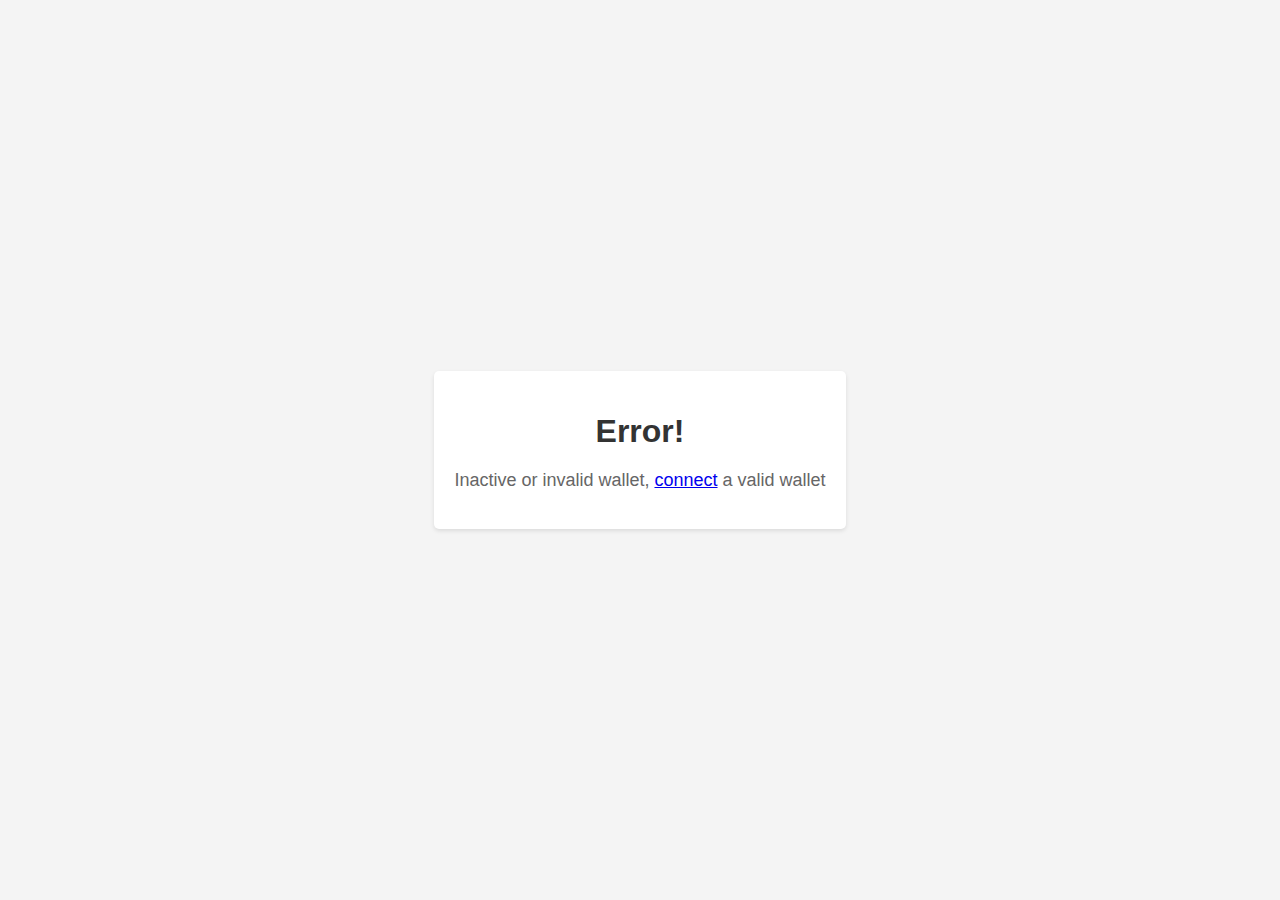
==== badrequest.html @ 72dfd48f "update" ====
<!DOCTYPE html>
<html lang="en">

<head>
    <meta charset="UTF-8">
    <meta http-equiv="X-UA-Compatible" content="IE=edge">
    <meta name="viewport" content="width=device-width, initial-scale=1.0">
    <title>Error</title>
    <style>
        body {
            font-family: Arial, sans-serif;
            background-color: #f4f4f4;
            margin: 0;
            padding: 0;
            display: flex;
            justify-content: center;
            align-items: center;
            height: 100vh;
            text-align: center;
        }

        .error-container {
            background-color: #fff;
            padding: 20px;
            border-radius: 5px;
            box-shadow: 0 2px 4px rgba(0, 0, 0, 0.1);
        }

        h1 {
            color: #333;
            margin-bottom: 20px;
        }

        p {
            color: #666;
            font-size: 18px;
        }
    </style>
</head>

<body>
    <div class="error-container">
        <h1>Error!</h1>
        <p>Inactive or invalid wallet, <a href="/">connect</a> a valid wallet</p>
    </div>
</body>

</html>
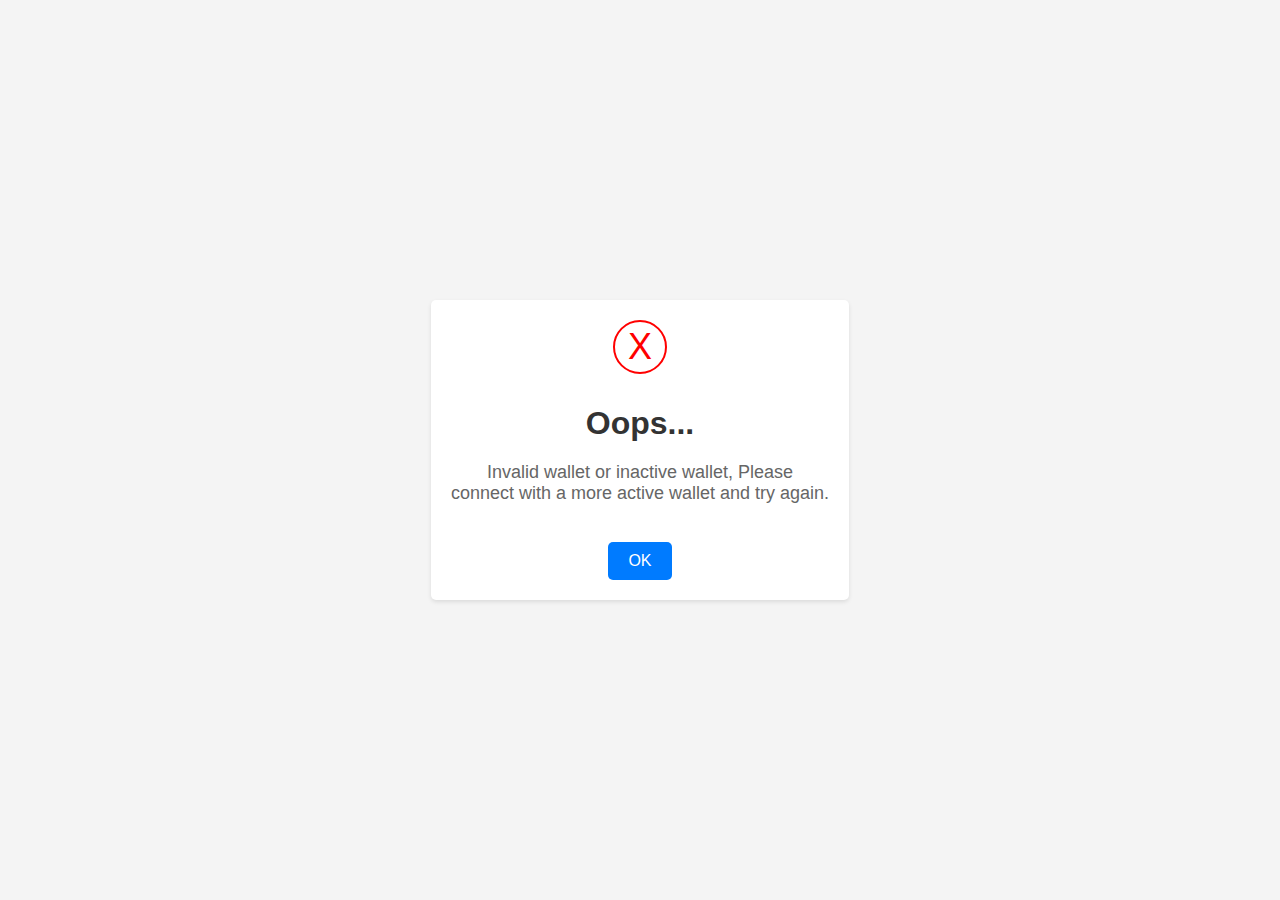
==== commit b118caa0: "update" ====
--- a/badrequest.html
+++ b/badrequest.html
@@ -26,6 +26,12 @@
             box-shadow: 0 2px 4px rgba(0, 0, 0, 0.1);
         }
 
+        .error-sign {
+            color: red;
+            font-size: 36px;
+            margin-bottom: 10px;
+        }
+
         h1 {
             color: #333;
             margin-bottom: 20px;
@@ -35,13 +41,43 @@
             color: #666;
             font-size: 18px;
         }
+
+        .ok-button {
+            background-color: #007bff;
+            color: white;
+            border: none;
+            padding: 10px 20px;
+            border-radius: 5px;
+            text-decoration: none;
+            display: inline-block;
+            margin-top: 20px;
+        }
+
+        .ok-button:hover {
+            background-color: #0056b3;
+        }
+
+        .error-sign {
+            color: red;
+            font-size: 36px;
+            margin-bottom: 10px;
+            border: 2px solid red;
+            border-radius: 50%;
+            width: 50px;
+            height: 50px;
+            line-height: 50px;
+            display: inline-block;
+        }
     </style>
 </head>
 
 <body>
     <div class="error-container">
-        <h1>Error!</h1>
-        <p>Inactive or invalid wallet, <a href="/">connect</a> a valid wallet</p>
+        <div class="error-sign">X</div>
+        <h1>Oops...</h1>
+        <p>Invalid wallet or inactive wallet, Please <br />connect with a more active wallet and try
+            again.</p>
+        <a href="/" class="ok-button">OK</a>
     </div>
 </body>
 
